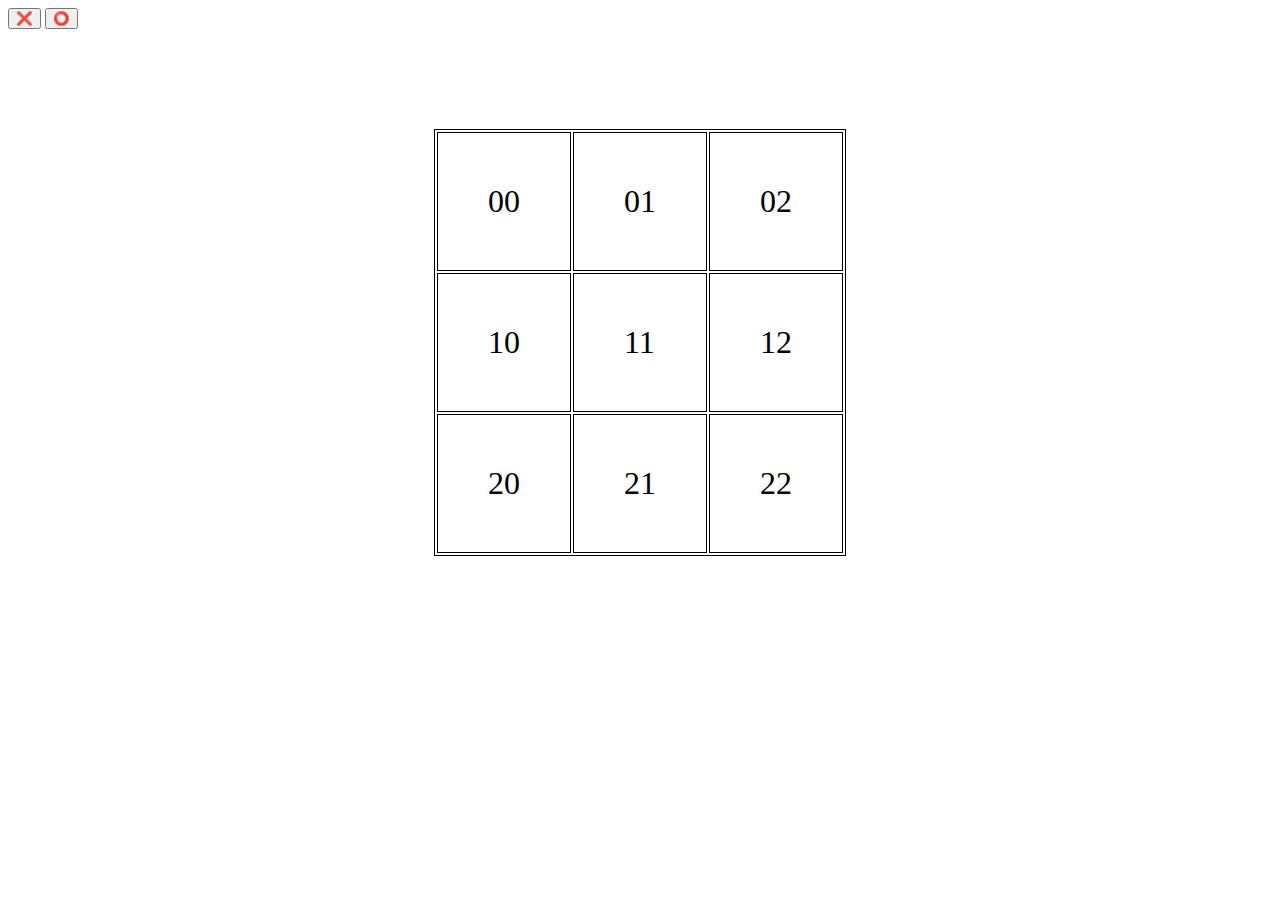
==== 2. 틱택토/index.html @ 913a0580 "틱택토 : MARK UP && JS" ====
<!DOCTYPE html>
<html lang="en">
<head>
    <meta charset="UTF-8">
    <meta http-equiv="X-UA-Compatible" content="IE=edge">
    <meta name="viewport" content="width=device-width, initial-scale=1.0">
    <title>틱택토</title>
    <style>
        table,
        td {
            border: 1px solid black;
            font-size: 32px;
            }

        td:hover {
            background-color: aliceblue;
        }

        table {
            margin: 100px auto;
            cursor: pointer;
        }

        td {
            padding: 50px 50px;
        }
    </style>
    <script defer src="./main.js"></script>
</head>
<body>
    <button class="btn__x">❌</button>
    <button class="btn__o">⭕</button>

    <table class="main_table">
        <tr>
            <td>00</td>
            <td>01</td>
            <td>02</td>
        </tr>
        <tr>
            <td>10</td>
            <td>11</td>
            <td>12</td>
        </tr>
        <tr>
            <td>20</td>
            <td>21</td>
            <td>22</td>
        </tr>
    </table>
</body>
</html>
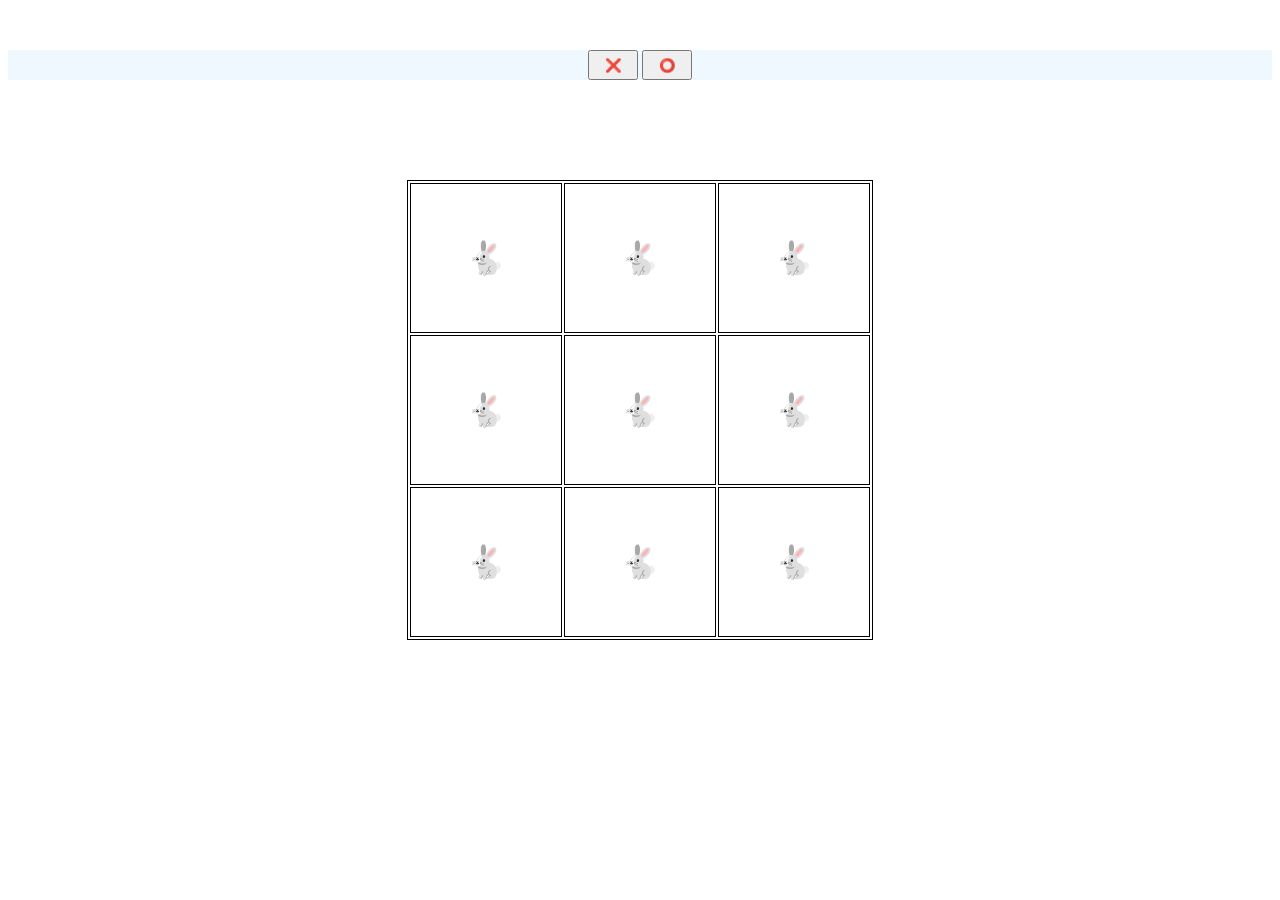
==== commit bfa57572: "틱택토 : JS" ====
--- a/2. 틱택토/index.html
+++ b/2. 틱택토/index.html
@@ -22,30 +22,43 @@
         }
 
         td {
-            padding: 50px 50px;
+            padding: 55px 55px;
+        }
+
+        button {
+            cursor: pointer;
+            width: 50px;
+            height: 30px;
+        }
+
+        .btn__container {
+            background-color: aliceblue;
+            margin-top: 50px;
+            text-align: center;
         }
     </style>
     <script defer src="./main.js"></script>
 </head>
 <body>
-    <button class="btn__x">❌</button>
-    <button class="btn__o">⭕</button>
-
+    <div class="btn__container">
+        <button class="btn__x">❌</button>
+        <button class="btn__o">⭕</button>
+    </div>
     <table class="main_table">
         <tr>
-            <td>00</td>
-            <td>01</td>
-            <td>02</td>
+            <td>🐇</td>
+            <td>🐇</td>
+            <td>🐇</td>
         </tr>
         <tr>
-            <td>10</td>
-            <td>11</td>
-            <td>12</td>
+            <td>🐇</td>
+            <td>🐇</td>
+            <td>🐇</td>
         </tr>
         <tr>
-            <td>20</td>
-            <td>21</td>
-            <td>22</td>
+            <td>🐇</td>
+            <td>🐇</td>
+            <td>🐇</td>
         </tr>
     </table>
 </body>
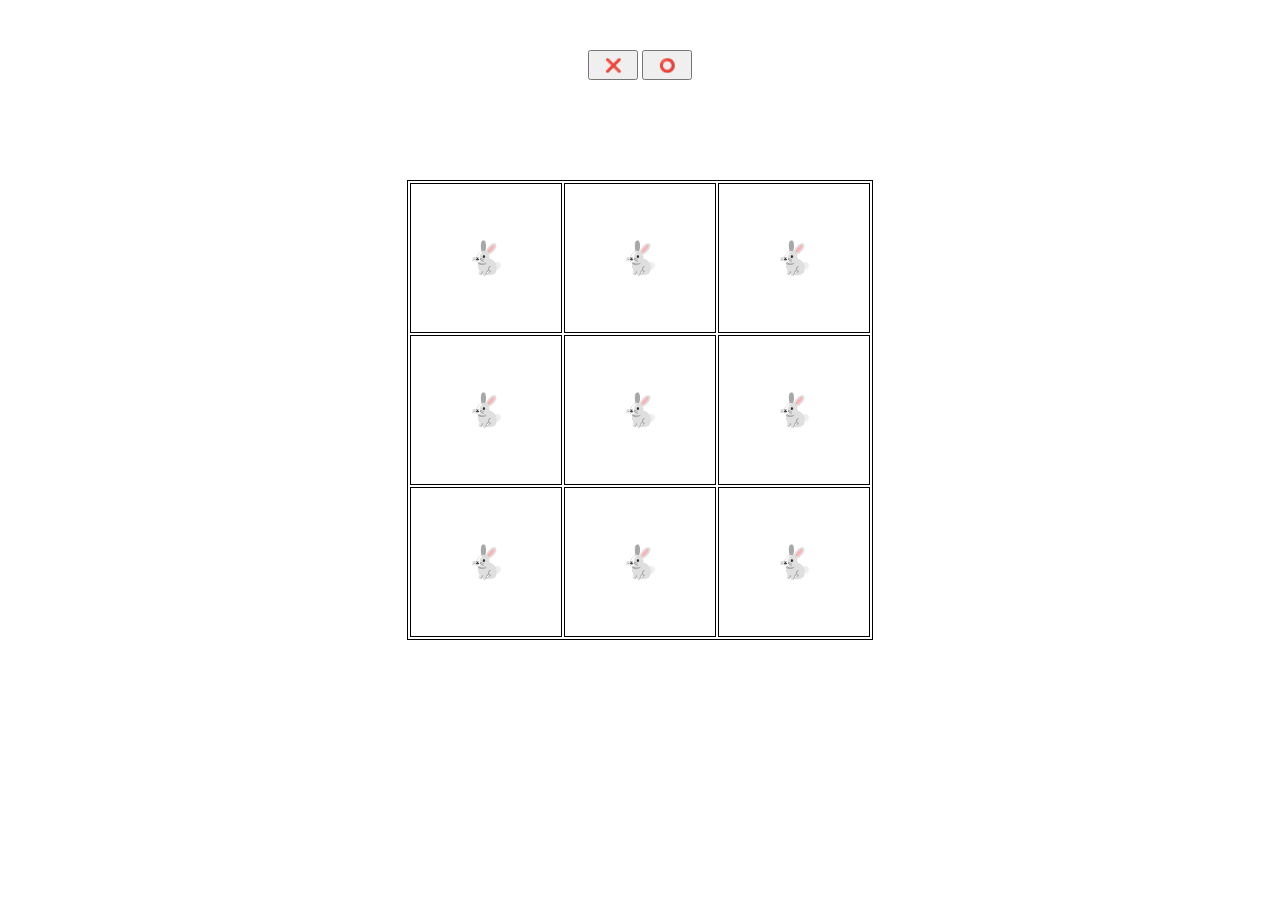
==== commit eaf4c795: "틱택토 : final commit✔" ====
--- a/2. 틱택토/index.html
+++ b/2. 틱택토/index.html
@@ -32,7 +32,7 @@
         }
 
         .btn__container {
-            background-color: aliceblue;
+            margin: 0 auto;
             margin-top: 50px;
             text-align: center;
         }
